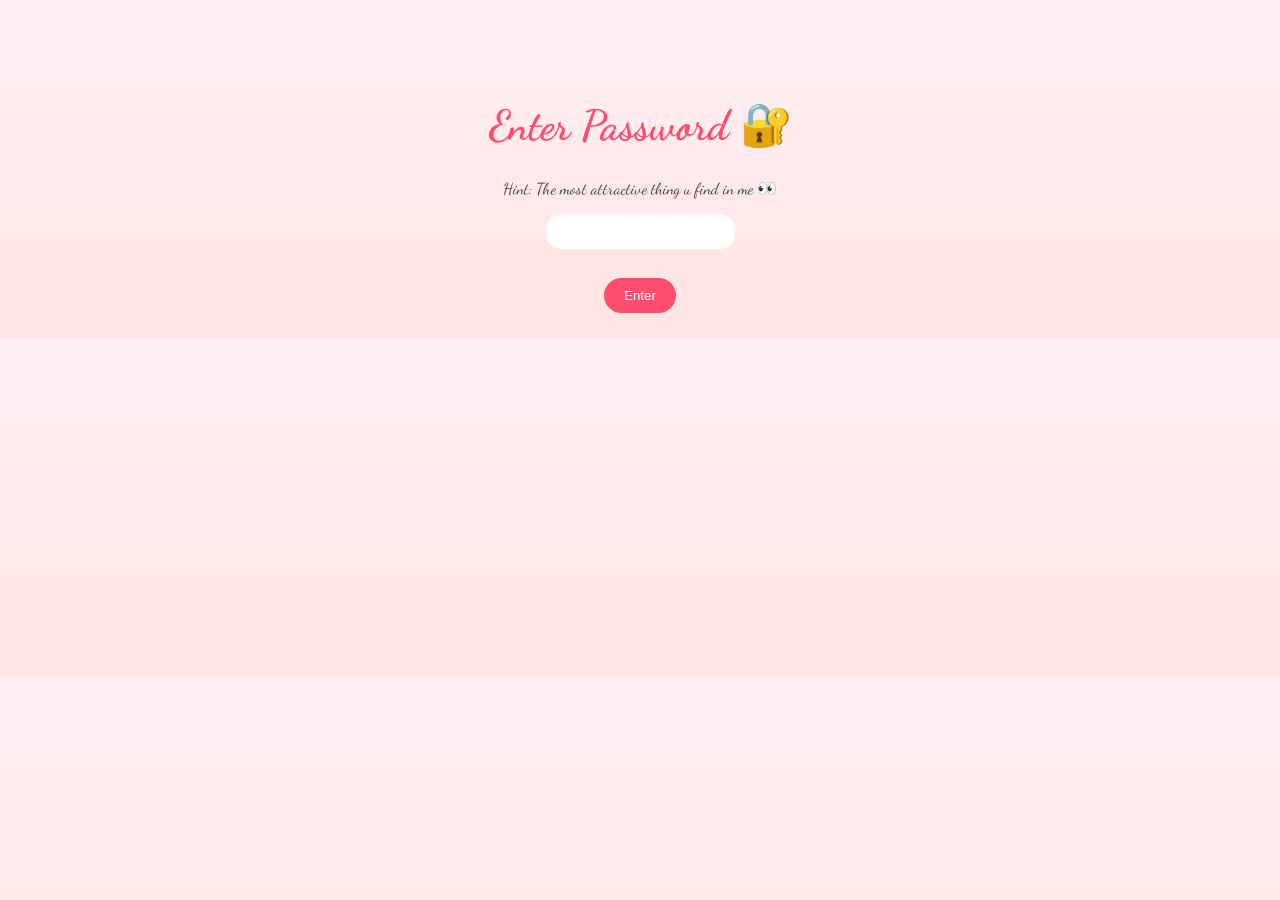
==== secret.html @ cf45d589 "Add files via upload" ====
<!DOCTYPE html>
<html>
<head>
  <title>Secret</title>
  <link rel="stylesheet" href="style.css">
</head>

<body>

<div class="container" id="login">
  <h1>Enter Password 🔐</h1>
  <p>Hint: The most attractive thing u find in me 👀</p>

  <input type="password" id="pass">
  <br><br>
  <button onclick="check()">Enter</button>

  <p id="msg"></p>
</div>

<audio id="typingSound" loop>
  <source src="typing.mp3">
</audio>

<script>
function check() {
  var password = document.getElementById("pass").value;

  if(password === "Hair") {

    document.body.innerHTML = `
      <div class="container">
        <h1>For You ❤️</h1>

        <div class="gallery">
          <img src="img1.jpg">
          <img src="img2.jpg">
          <img src="img3.jpg">
        </div>

        <p id="letter"></p><span id="cursor"></span>
      </div>
    `;

    const typingSound = document.getElementById("typingSound");
    typingSound.play();

    const text = `




[I didn’t plan you,
not like people plan love stories,
no perfect timing, no perfect version of me.

You just happened,
and suddenly everything felt a little more real.

Somewhere between random conversations
and moments I didn’t even notice then,
you became… my favourite part of everything.

It’s funny,
how you act like you don’t care sometimes,
and yet somehow,
you’re the only place I feel completely held.

I don’t say it all out loud,
not always,
but there are things I feel
every time I’m with you,
that words don’t really do justice to.

So I didn’t try to give you something perfect,
I just gave you pieces of me instead,

for the 19 years
I didn’t get to love you.

And maybe I can’t go back and be there then,
but I’m here now…

and I don’t plan on leaving anytime soon.]

`;

    let i = 0;

    function typeWriter() {
      if (i < text.length) {
        document.getElementById("letter").innerHTML += text.charAt(i);
        i++;
        setTimeout(typeWriter, 40);
      } else {
        typingSound.pause();
      }
    }

    typeWriter();

    setInterval(() => {
      const heart = document.createElement("div");
      heart.classList.add("heart");
      heart.innerText = "❤️";
      heart.style.left = Math.random() * 100 + "vw";

      document.body.appendChild(heart);
      setTimeout(() => heart.remove(), 6000);
    }, 800);

  } else {
    document.getElementById("msg").innerText = "Wrong password 💔";
  }
}
</script>

</body>
</html>
---- style.css ----
@import url('https://fonts.googleapis.com/css2?family=Dancing+Script&display=swap');

body {
  margin: 0;
  background: linear-gradient(to bottom, #fff0f5, #ffe4e1);
  font-family: 'Dancing Script', cursive;
  text-align: center;
  color: #444;
  overflow-x: hidden;
}

#overlay {
  position: fixed;
  width: 100%;
  height: 100%;
  background: #fff0f5;
  display: flex;
  justify-content: center;
  align-items: center;
  font-size: 32px;
  z-index: 10;
  cursor: pointer;
}

.hidden {
  display: none;
}

.container {
  margin-top: 100px;
}

h1 {
  font-size: 42px;
  color: #ff4d6d;
}

button {
  padding: 10px 20px;
  margin: 10px;
  border: none;
  background: #ff4d6d;
  color: white;
  border-radius: 20px;
  cursor: pointer;
}

button:hover {
  background: #ff99aa;
}

input {
  padding: 10px;
  border-radius: 15px;
  border: none;
}

.gallery img {
  width: 200px;
  margin: 10px;
  border-radius: 15px;
}

#letter {
  max-width: 600px;
  margin: auto;
  font-size: 22px;
  line-height: 1.8;
  white-space: pre-line;
}

#cursor {
  display: inline-block;
  width: 2px;
  height: 20px;
  background: #ff4d6d;
  margin-left: 5px;
  animation: blink 1s infinite;
}

@keyframes blink {
  50% { opacity: 0; }
}

.heart {
  position: fixed;
  bottom: -10px;
  color: pink;
  animation: float 6s linear infinite;
  opacity: 0.5;
}

@keyframes float {
  to {
    transform: translateY(-100vh);
    opacity: 0;
  }
}
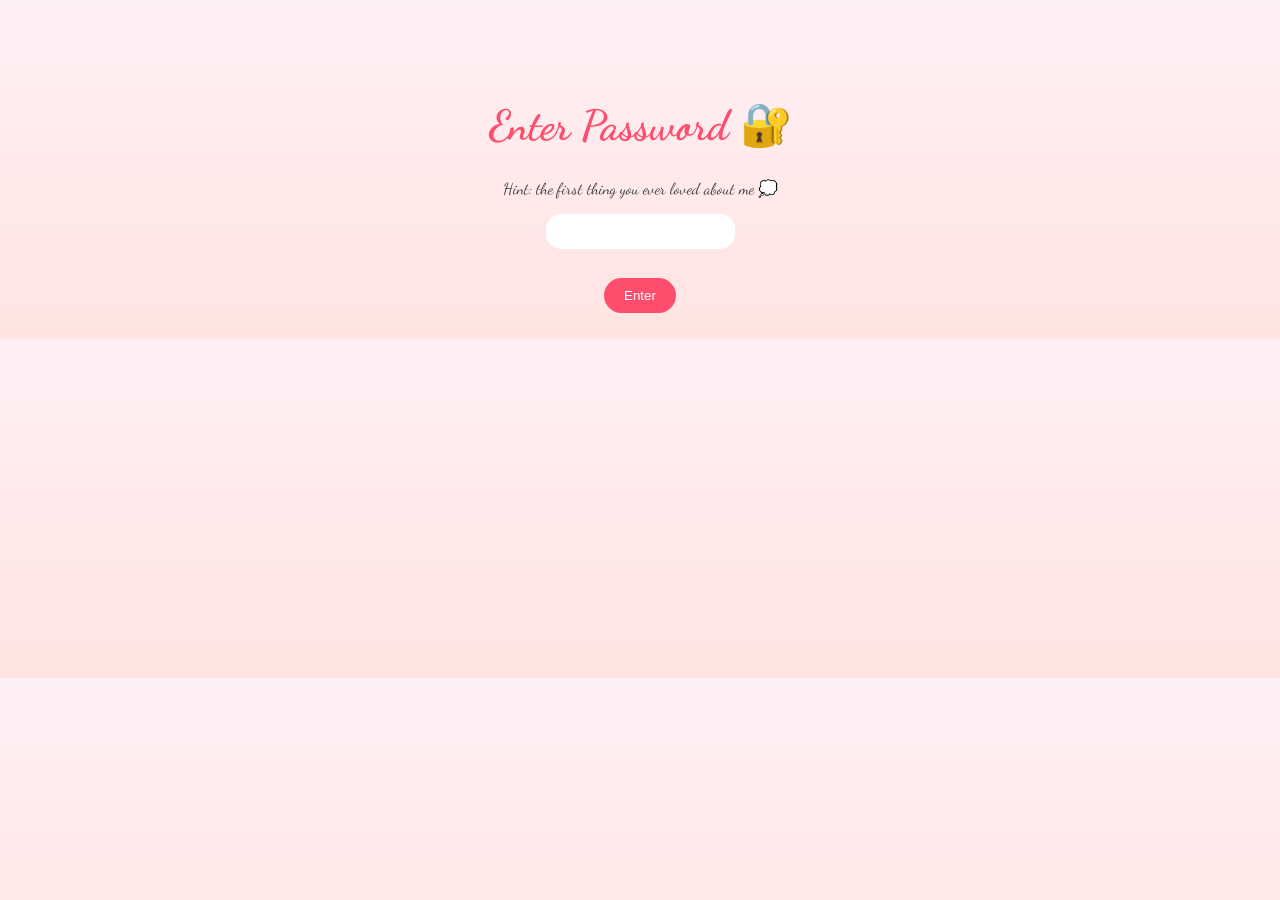
==== commit 16023423: "Add files via upload" ====
--- a/secret.html
+++ b/secret.html
@@ -7,9 +7,17 @@
 
 <body>
 
+<audio id="music" loop autoplay>
+  <source src="song.mp3">
+</audio>
+
+<audio id="typingSound" loop>
+  <source src="typing.mp3">
+</audio>
+
 <div class="container" id="login">
   <h1>Enter Password 🔐</h1>
-  <p>Hint: The most attractive thing u find in me 👀</p>
+  <p>Hint: the first thing you ever loved about me 💭</p>
 
   <input type="password" id="pass">
   <br><br>
@@ -18,15 +26,11 @@
   <p id="msg"></p>
 </div>
 
-<audio id="typingSound" loop>
-  <source src="typing.mp3">
-</audio>
-
 <script>
 function check() {
   var password = document.getElementById("pass").value;
 
-  if(password === "Hair") {
+  if(password.toLowerCase() === "hair") {
 
     document.body.innerHTML = `
       <div class="container">
@@ -42,14 +46,13 @@
       </div>
     `;
 
+    const music = document.getElementById("music");
+    music.volume = 0.6;
+
     const typingSound = document.getElementById("typingSound");
-    typingSound.play();
+    typingSound.volume = 0.3;
 
     const text = `
-
-
-
-
 [I didn’t plan you,
 not like people plan love stories,
 no perfect timing, no perfect version of me.
@@ -87,17 +90,20 @@
 
     let i = 0;
 
+    setTimeout(() => {
+      typingSound.play();
+      typeWriter();
+    }, 700);
+
     function typeWriter() {
       if (i < text.length) {
         document.getElementById("letter").innerHTML += text.charAt(i);
         i++;
-        setTimeout(typeWriter, 40);
+        setTimeout(typeWriter, 15);
       } else {
         typingSound.pause();
       }
     }
-
-    typeWriter();
 
     setInterval(() => {
       const heart = document.createElement("div");
